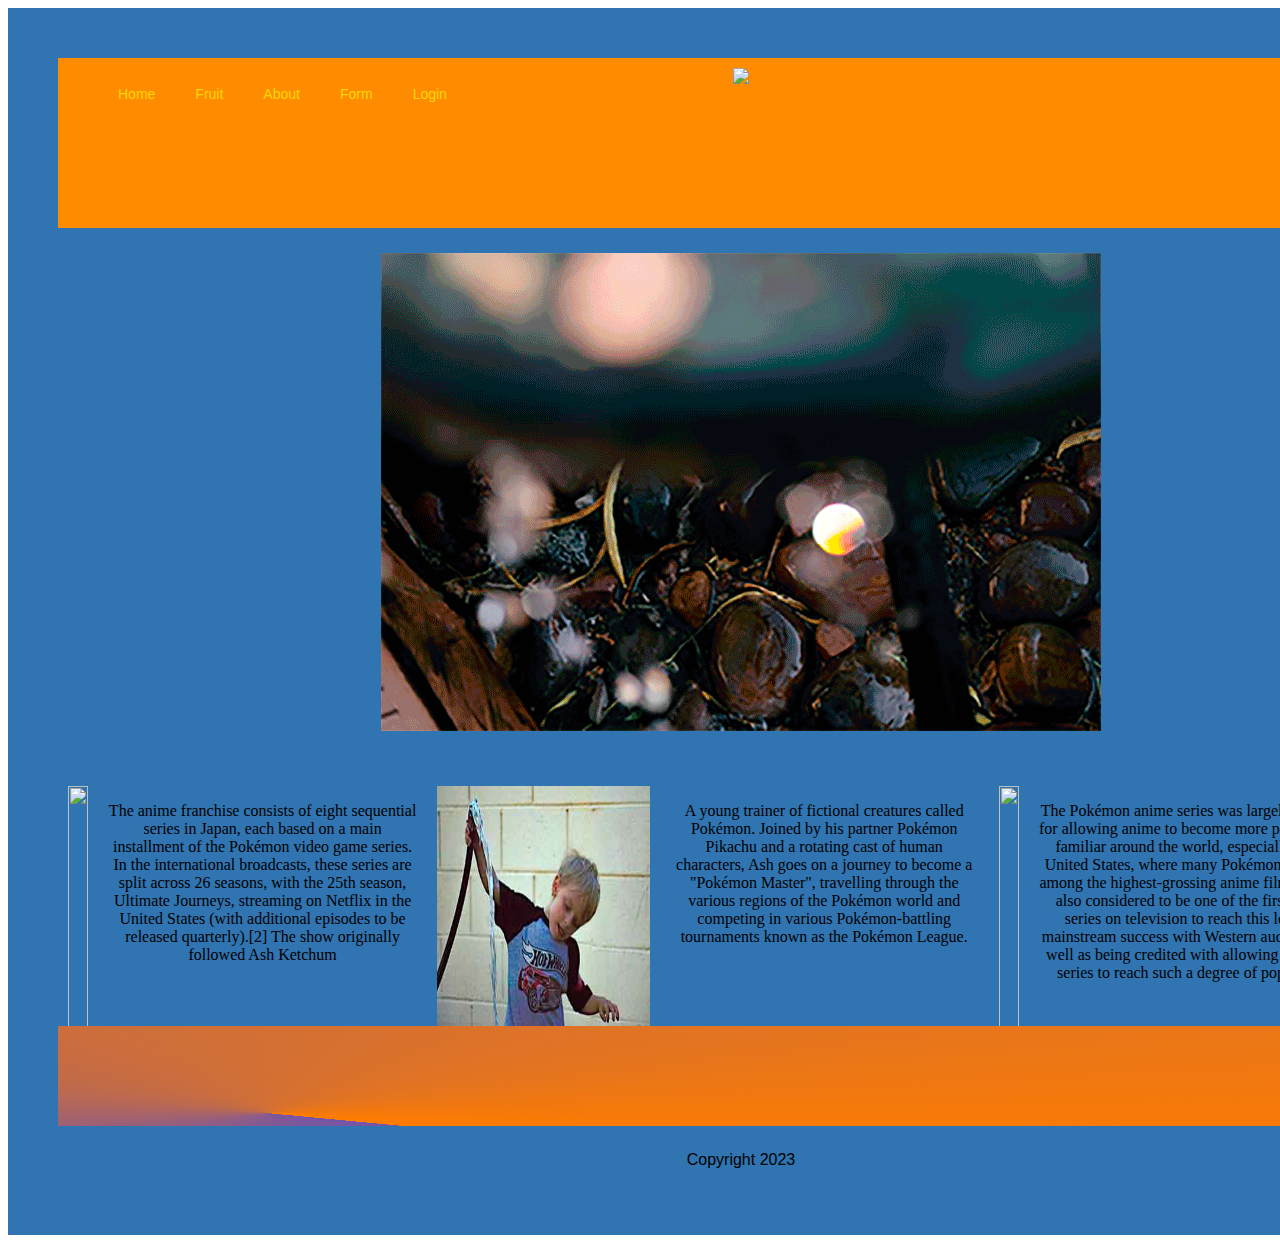
==== index.html @ 2b37f533 "Add files via upload" ====
<!doctype html>
<html>
<head>
<meta charset="utf-8">
<meta content="fruite juice, flavors, apple, health, concentrate, wholesaler">
<title>My website || Childcare Fresh Ingredients</title>
<link rel="stylesheet" type="text/css" href="Style.css">


    <style>
        imput[type:text], selected
    
    
    </style>
    
    
    
    
</head>

<body>
	<div id="container">
        	<div class="nav">
				
				<ul>
					<li><a class="selected" href="index-2.html">Home</a></li>
					<li><a href="fruit.html">Fruit</a>
						<ul>
							<li><a href="#">Rainbow</a></li>
							<li><a href="#">Of</a></li>
							<li><a href="#">Flavors</a></li>
                            </ul>
					</li>
                    <li><a class="selected" href="about.html">About</a></li>
                            <li><a class="selected" href="form.html">Form</a></li>
					<li><a href="login.html">Login</a></li>
				</ul>
			</div>
		<div class="header">
		<!--	<h1>"It Makes Cents"</h1> -->
        <div class="Logo">
            <img src="../Working/Images2/Final_LOGO_small.png"></div>
        </div>
            <div class="content"></div>
		
   <b></b>
        <div class="slider" style="width: 720px; height: 478px;">
            <img src="Images2/Main_slider.gif">
        </div>
        
            <h2></h2>
            <!--<img src="Images/Slider.gif" alt="Penny juice Healthy Natural Flavors & Ingredients"
            width="750" height="450">-->
        
        
        <div class="flex-container">
            <div><img src="../Working/Images2/FLags.jpg"></div>
            <p><b></b> The anime franchise consists of eight sequential series in Japan, each based on a main installment of the Pokémon video game series. In the international broadcasts, these series are split across 26 seasons, with the 25th season, Ultimate Journeys, streaming on Netflix in the United States (with additional episodes to be released quarterly).[2] The show originally followed Ash Ketchum </p>

            <div><img src="Images2/fabi.jpg"></div>
                <p>A young trainer of fictional creatures called Pokémon. Joined by his partner Pokémon Pikachu and a rotating cast of human characters, Ash goes on a journey to become a "Pokémon Master", travelling through the various regions of the Pokémon world and competing in various Pokémon-battling tournaments known as the Pokémon League.</p>
            <div><img src="../Working/Images2/Palm_tree.jpg"></div>
                <p>The Pokémon anime series was largely credited for allowing anime to become more popular and familiar around the world, especially in the United States, where many Pokémon films are among the highest-grossing anime films.[3] It is also considered to be one of the first anime series on television to reach this level of mainstream success with Western audiences, as well as being credited with allowing the game series to reach such a degree of popularity.</p>    
        </div>
             <div class="footer">
                 <img src="Images2/footer_gradient.gif"  alt="Happy"></div>
                <p>Copyright 2023</p>
        </div>
        
    
      
	</body>
	
</html>
---- Style.css ----
@charset "utf-8";
/* CSS Document */
body {
	background-image: url("../Working/Images2/bubbles.jpg");
	background-size: cover;
	font-family: Helvetica, Arial, Sans Serif;
}


#container{
    background-color: #3074b1;
    width: 1366px;
    margin-left: auto;
    margin-right: auto;
    padding: 50px;
    text-align: center;
    opacity: 100%;
}

#h1 {
    text-align: center;
}

#h2{
    text-align: center;
}
a {
    text-decoration: none;
}

p {
    text-align: center;
    
       font: courior;
}

img {
    width: 100%;
    height: 100%;
        
    
}


.header {
    background-color:darkorange;
    margin-left: auto;
    margin-right: auto;
    text-align: center;
    padding: 10px;
}
.header img {
    height: auto;
    width: auto;
}
/* Bordered form */
form {
  border: 3px solid #3074b1;
    width: 10
}

/* Full-width inputs */
input[type=text], input[type=password] {
  width: 100%;
  padding: 12px 20px;
  margin: 8px 0;
  display: inline-block;
  border: 1px solid #ccc;
  box-sizing: border-box;
}

/* Set a style for all buttons */
button {
  background-color: #04AA6D;
  color: white;
  padding: 14px 20px;
  margin: 8px 0;
  border: none;
  cursor: pointer;
  width: 100%;
}

/* Add a hover effect for buttons */
button:hover {
  opacity: 100%;
}

/* Extra style for the cancel button (red) */
.cancelbtn {
  width: auto;
  padding: 10px 18px;
  background-color: #f44336;
}

/* Center the avatar image inside this container */
.imgcontainer {
  text-align: center;
  margin: 24px 0 12px 0;
}

/* Avatar image */
img.avatar {
  width: 40%;
  border-radius: 50%;
}

/* Add padding to containers */
.container {
  padding: 16px;
    margin-left: auto;
    margin-right: auto;
}

/* The "Forgot password" text */
span.psw {
  float: right;
  padding-top: 16px;
}

/* Change styles for span and cancel button on extra small screens */
@media screen and (max-width: 300px) {
  span.psw {
    display: block;
    float: none;
  }
  .cancelbtn {
    width: 100%;
  }
}

.Logo {
    width: 150px;
    height: 150px;  
    margin-right: auto;
    margin-left: auto;
}

.nav {
    width: 100%;
    height: 100%;
    background-color: beige;   
}

.nav p {
    font-family: arial;
    color: black;
    font-size: 24px;
    line-height: 50px;
    padding: 0px 20px;
}

.nav ul {
    float:left;
}

.nav ul li {
    position: relative;
    display: inline-block;
    float: left;
    list-style: none;
    color: darkgrey;
}

.nav ul li a {
    display: block;
    font-family: arial;
    color: gold;
    font-size: 14px;
    padding: 12px 20px;
    text-decoration: none;
}

.nav ul li ul {
    display: none;
    position: absolute;
    background-color: beige;
    padding: 10px;
    border-radius: 0px 0px 4px 4px;
}

.nav ul li:hover ul {
    display: block;
    position: absolute;
    background-color: lightsteelblue;
    padding: 10px;
    border-radius: 0px 0px 4px 4px;
    border-style: inset;
}

.nav ul li ul li {
    padding: 0px 25px;
}

.nav ul li ul li a {
    width: 100px;
    border-radius: 0px 0px 4px 4px;
}

.nav ul li ul li a:hover {
    background-color: aqua
}

.slider {
    height: 478px;
    width: 720px;
    padding: 25px;
    margin-right: auto;
    margin-left: auto;
    justify-content: center;
}
/* Three image containers (use 25% for four, and 50% for two, etc) */
.column {
  float: left;
  width: 25%;
    height: 25%;
  padding: 5px;
    height: 25%;
}

colum img{
    height: 500px;`
    width: 500px;
}
.forum p{
    padding: 15px;
    text-justify: auto;
}
/* Clear floats after image containers */
.row::after {
  content: 
       "";
  clear: both;
  display: table;
}

.flex-container {
    display: flex;
    justify-content: space-evenly;
    clear: both;  
    height: 250px;
    width:  1300px; 
    text-justify: center;
    
}
.flex container img{
    padding: 25px;
    border: 5px;
}

.flex-container > div {
    color: black;
   align-content: space-between;
    margin: 10px;
    line-height: 20px; 
    height: 250px;
}

.flex-container p {
    font-family: serif;
    width: 500px;
    font-size: auto;
    text-justify: 500px;
    padding: 10px;
    text-shadow: 2px 2px ff0000;
}


.footer {
    width: fill;
    margin-left: auto;
    margin-right: auto;
    
    
}

.footer img {
    height: 100px;
    width: 1366px;
    margin-bottom: 5px;
    
    
    
}


.footer p {
    margin-left: auto;
    margin-right: auto;
    text-underline-position: none;
    
}
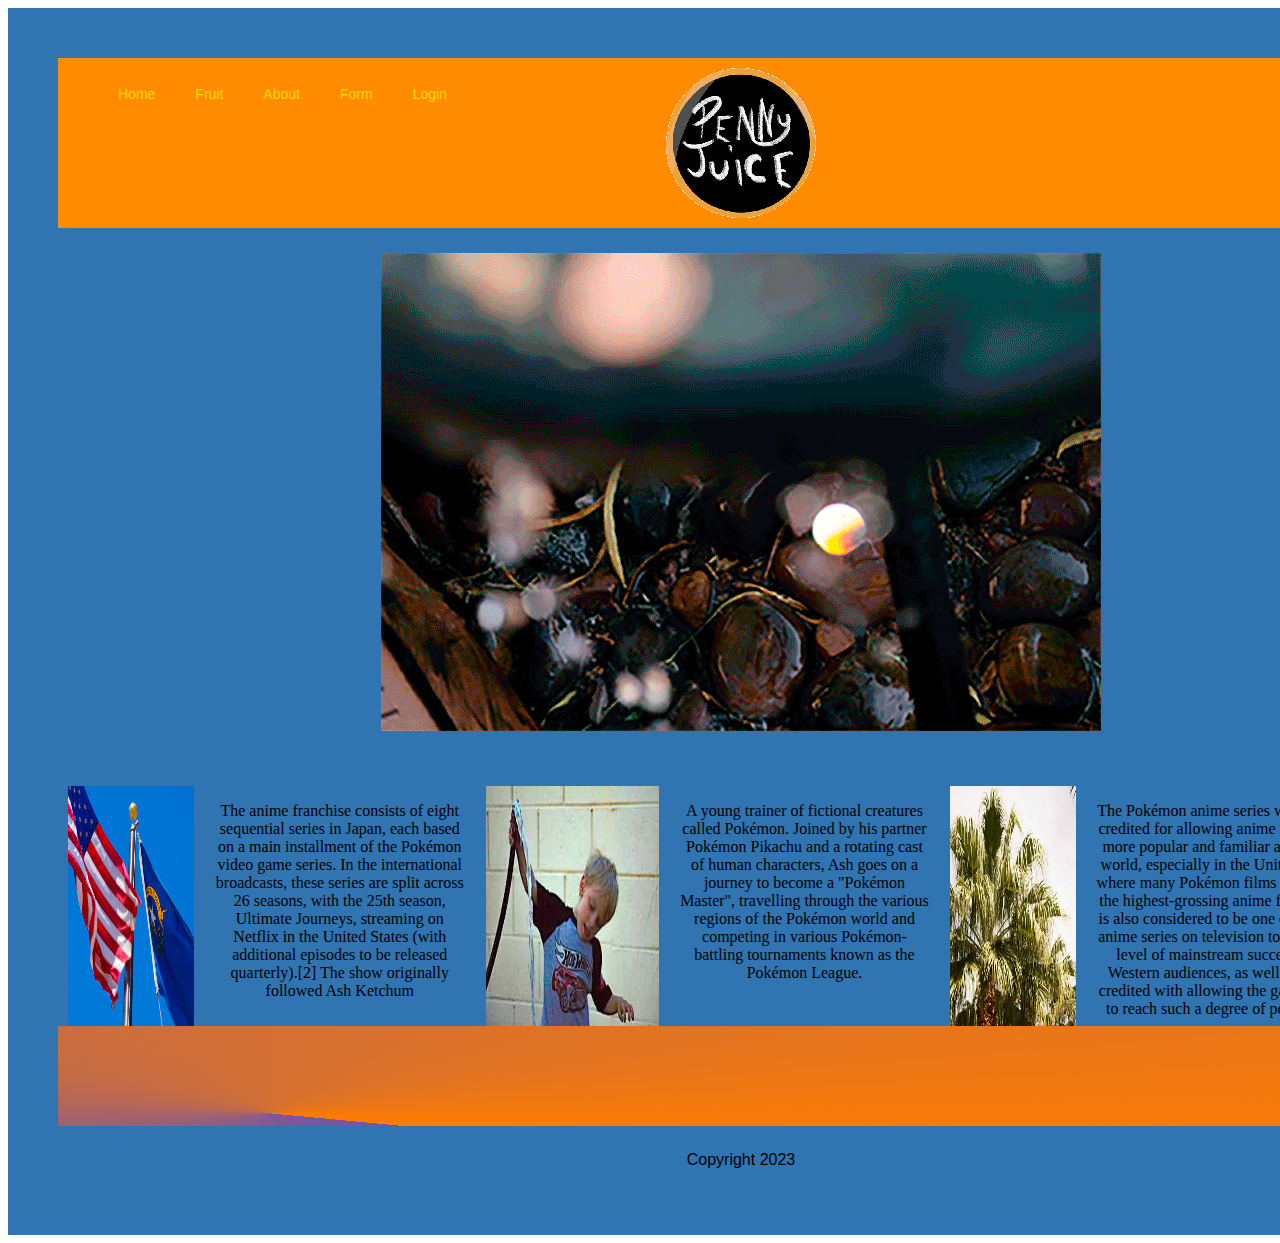
==== commit 25809ae1: "Add files via upload" ====
--- a/index.html
+++ b/index.html
@@ -23,7 +23,7 @@
         	<div class="nav">
 				
 				<ul>
-					<li><a class="selected" href="index-2.html">Home</a></li>
+					<li><a class="selected" href="index.html">Home</a></li>
 					<li><a href="fruit.html">Fruit</a>
 						<ul>
 							<li><a href="#">Rainbow</a></li>
@@ -39,13 +39,13 @@
 		<div class="header">
 		<!--	<h1>"It Makes Cents"</h1> -->
         <div class="Logo">
-            <img src="../Working/Images2/Final_LOGO_small.png"></div>
+            <img src="../Images2/Final_LOGO_small.png"></div>
         </div>
             <div class="content"></div>
 		
    <b></b>
         <div class="slider" style="width: 720px; height: 478px;">
-            <img src="Images2/Main_slider.gif">
+            <img src="../Images2/Main_slider.gif">
         </div>
         
             <h2></h2>
@@ -54,16 +54,16 @@
         
         
         <div class="flex-container">
-            <div><img src="../Working/Images2/FLags.jpg"></div>
+            <div><img src="../Images2/FLags.jpg"></div>
             <p><b></b> The anime franchise consists of eight sequential series in Japan, each based on a main installment of the Pokémon video game series. In the international broadcasts, these series are split across 26 seasons, with the 25th season, Ultimate Journeys, streaming on Netflix in the United States (with additional episodes to be released quarterly).[2] The show originally followed Ash Ketchum </p>
 
-            <div><img src="Images2/fabi.jpg"></div>
+            <div><img src="../Images2/fabi.jpg"></div>
                 <p>A young trainer of fictional creatures called Pokémon. Joined by his partner Pokémon Pikachu and a rotating cast of human characters, Ash goes on a journey to become a "Pokémon Master", travelling through the various regions of the Pokémon world and competing in various Pokémon-battling tournaments known as the Pokémon League.</p>
-            <div><img src="../Working/Images2/Palm_tree.jpg"></div>
+            <div><img src="../Images2/Palm_tree.jpg"></div>
                 <p>The Pokémon anime series was largely credited for allowing anime to become more popular and familiar around the world, especially in the United States, where many Pokémon films are among the highest-grossing anime films.[3] It is also considered to be one of the first anime series on television to reach this level of mainstream success with Western audiences, as well as being credited with allowing the game series to reach such a degree of popularity.</p>    
         </div>
              <div class="footer">
-                 <img src="Images2/footer_gradient.gif"  alt="Happy"></div>
+                 <img src="../Images2/footer_gradient.gif"  alt="Happy"></div>
                 <p>Copyright 2023</p>
         </div>
         
